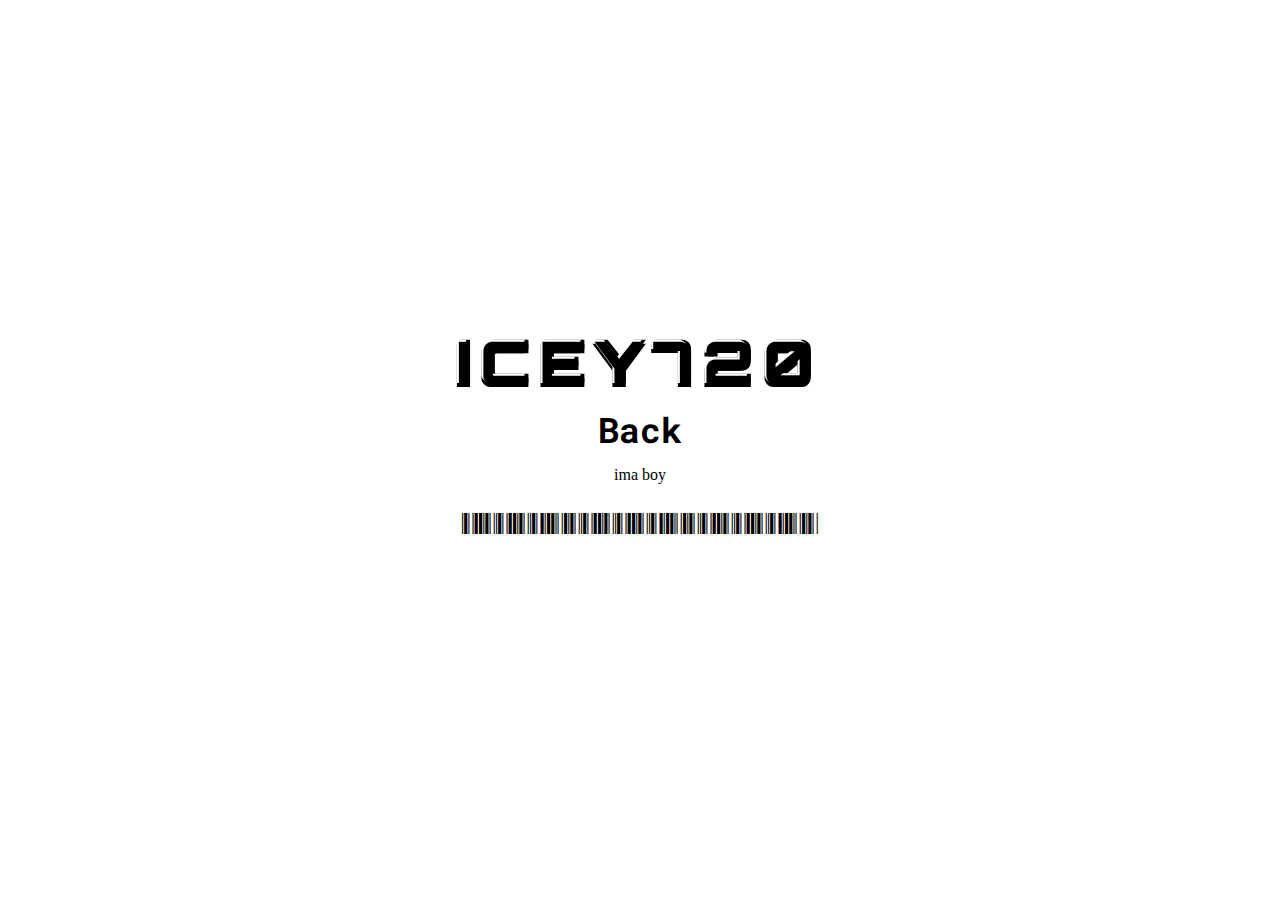
==== about.html @ 284ee555 "added pages, favicon" ====
<!DOCTYPE html>
<html>
    <head>
        <meta charset="utf-8">
        <title>Ben Elliott</title>
        <meta name="viewport" content="width=device-width, initial-scale=1.0">
        <link href="https://fonts.googleapis.com/css?family=Montserrat:100,100i,200,200i,300,300i,400,400i,500,500i,600,600i,700,700i,800,800i,900,900i|ZCOOL+KuaiLe|Teko:300,400,500,600,700|Orbitron:400,500,700,900|Roboto+Mono:300,300i,400,400i,500,500i,700,700i|Libre+Barcode+39|" rel="stylesheet">
        
        <link rel="stylesheet" href="style.css">
    </head>
    
    <Body>
        <div class="container">
            
            <span class="noanimation-title">Icey720</span>
                
                <span class="links"><a class="link1" href="index.html">Back</a> </span>
            <p class="contact-description">ima boy</p>
             <div class="barcode">BoboimoBoboimoBoboimo</div>
            

        </div> 
        <!--
            <div class="middle">
                <a href="" class="btn">Enter</a>
            </div>
        -->
    </Body>

</html>
---- style.css ----
/* 
html5doctor.com Reset Stylesheet
v1.6.1
Last Updated: 2010-09-17
Author: Richard Clark - http://richclarkdesign.com 
Twitter: @rich_clark
*/

html, body, div, span, object, iframe,
h1, h2, h3, h4, h5, h6, p, blockquote, pre,
abbr, address, cite, code,
del, dfn, em, img, ins, kbd, q, samp,
small, strong, sub, sup, var,
b, i,
dl, dt, dd, ol, ul, li,
fieldset, form, label, legend,
table, caption, tbody, tfoot, thead, tr, th, td,
article, aside, canvas, details, figcaption, figure, 
footer, header, hgroup, menu, nav, section, summary,
time, mark, audio, video {
    margin:0;
    padding:0;
    border:0;
    outline:0;
    font-size:100%;
    vertical-align:baseline;
    background:transparent;
}

body {
    line-height:1;
}

article,aside,details,figcaption,figure,
footer,header,hgroup,menu,nav,section { 
    display:block;
}

nav ul {
    list-style:none;
}

blockquote, q {
    quotes:none;
}

blockquote:before, blockquote:after,
q:before, q:after {
    content:'';
    content:none;
}

a {
    margin:0;
    padding:0;
    font-size:100%;
    vertical-align:baseline;
    background:transparent;
}

/* change colours to suit your needs */
ins {
    background-color:#ff9;
    color:#000;
    text-decoration:none;
}

/* change colours to suit your needs */
mark {
    background-color:#ff9;
    color:#000; 
    font-style:italic;
    font-weight:bold;
}

del {
    text-decoration: line-through;
}

abbr[title], dfn[title] {
    border-bottom:1px dotted;
    cursor:help;
}

table {
    border-collapse:collapse;
    border-spacing:0;
}

/* change border colour to suit your needs */
hr {
    display:block;
    height:1px;
    border:0;   
    border-top:1px solid #cccccc;
    margin:1em 0;
    padding:0;
}

input, select {
    vertical-align:middle;
}





/*MY CODE*/
body {
    background-color: white;
   
    background-size: cover;
    background-repeat: no-repeat;
    
  -webkit-background-size: cover;
  -moz-background-size: cover;
  -o-background-size: cover;
  background-size: cover;
}
.container {
    text-align: center;
    position: absolute;
    top: 50%;
    left: 50%;
    transform: translate(-50%, -50%);
    width: 100%
    

}

.barcode {
    font-family: 'Libre Barcode 39', cursive;
    font-size: 35px;
    margin-top: 30px;
    margin-bottom: 20px;
}

.title { 
    font-family: 'Orbitron', sans-serif;
    font-size: 60px;
    padding: 0px 0 20px 0;
    font-weight: 900;
    letter-spacing: 10px;
    position: relative;
    animation: text 1.5s 1;
    color: black;
    color: #000;
    text-shadow:
    -2px -2px 0 #fff,
    2px -2px 0 #000,
    -2px 2px 0 #000,
    2px 2px 0 #000; 
    text-transform: uppercase;
    display: block;
    
}

.link1, .link2, .link3 {
    font-size: 35px;
    padding: 6px 10px;
    font-weight: 700;
    text-align: center;
    font-family: 'Roboto Mono', monospace;
    text-decoration: none;
    color: black;
    display: inline;
    margin: 0 10px;
}

.links a {
  position: relative;
  color: #000;
  text-decoration: none;
}

.links a:hover {
    color: #000;
}

.links a:before {
    content: "";
  position: absolute;
  width: 100%;
  height: 4px;
  bottom: 3px;
  left: 0;
  background-color: #000;
  visibility: hidden;
  -webkit-transform: scaleX(0);
  transform: scaleX(0);
  -webkit-transition: all 0.3s ease-in-out 0s;
  transition: all 0.3s ease-in-out 0s;
}

.links a:hover:before {
 visibility: visible;
  -webkit-transform: scaleX(.85);
  transform: scaleX(.85);
}

@keyframes text {
    10% {
        color: #7eaed8;
        opacity: .75;
    }
    
    35% {
        color: #7eaed8;
    }
    
    
}

.noanimation-title {
     font-family: 'Orbitron', sans-serif;
    font-size: 60px;
    padding: 0px 0 20px 0;
    font-weight: 900;
    letter-spacing: 10px;
    position: relative;
    color: black;
    color: #000;
    text-shadow:
    -2px -2px 0 #fff,
    2px -2px 0 #000,
    -2px 2px 0 #000,
    2px 2px 0 #000; 
    text-transform: uppercase;
    display: block;
}


.contact-description {
    margin-top: 20px;
}
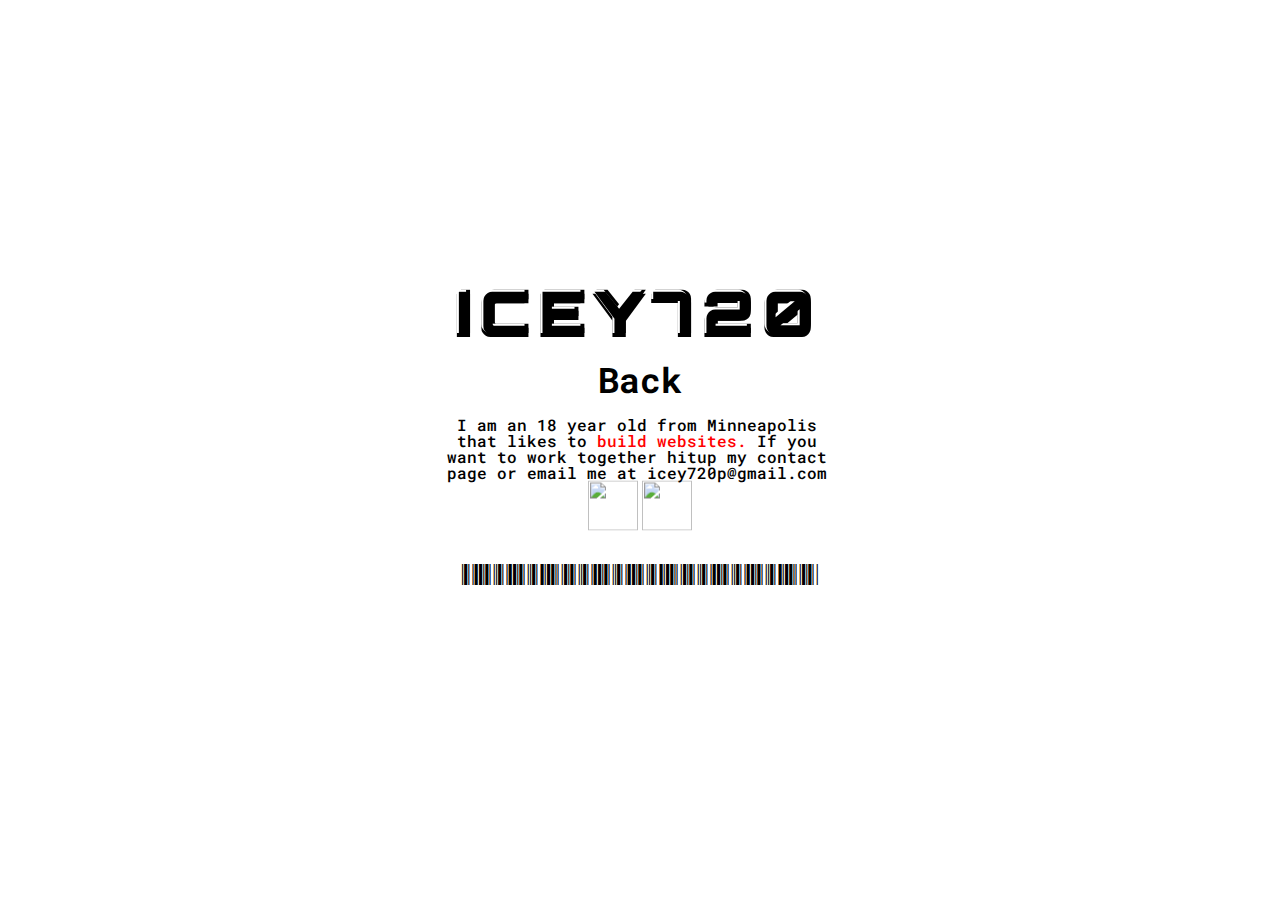
==== commit f519efb0: "abunch" ====
--- a/about.html
+++ b/about.html
@@ -5,6 +5,14 @@
         <title>Ben Elliott</title>
         <meta name="viewport" content="width=device-width, initial-scale=1.0">
         <link href="https://fonts.googleapis.com/css?family=Montserrat:100,100i,200,200i,300,300i,400,400i,500,500i,600,600i,700,700i,800,800i,900,900i|ZCOOL+KuaiLe|Teko:300,400,500,600,700|Orbitron:400,500,700,900|Roboto+Mono:300,300i,400,400i,500,500i,700,700i|Libre+Barcode+39|" rel="stylesheet">
+        
+        <link rel="apple-touch-icon" sizes="180x180" href="favicons/apple-touch-icon.png">
+        <link rel="icon" type="image/png" sizes="32x32" href="favicons/favicon-32x32.png">
+        <link rel="icon" type="image/png" sizes="16x16" href="favicons/favicon-16x16.png">
+        <link rel="manifest" href="favicons/site.webmanifest">
+        <link rel="mask-icon" href="favicons/safari-pinned-tab.svg" color="#5bbad5">
+        <meta name="msapplication-TileColor" content="#da532c">
+        <meta name="theme-color" content="#ffffff">
         
         <link rel="stylesheet" href="style.css">
     </head>
@@ -15,7 +23,8 @@
             <span class="noanimation-title">Icey720</span>
                 
                 <span class="links"><a class="link1" href="index.html">Back</a> </span>
-            <p class="contact-description">ima boy</p>
+             <div class="about-description">I am an 18 year old from Minneapolis that likes to <span class="about-specific-description">build websites.</span> If you want to work together hitup my contact page or email me at icey720p@gmail.com</div>
+             <div class="about-socialmedia"><img src="">   <img src=""></div>
              <div class="barcode">BoboimoBoboimoBoboimo</div>
             
 
--- a/style.css
+++ b/style.css
@@ -212,7 +212,7 @@
 }
 
 .noanimation-title {
-     font-family: 'Orbitron', sans-serif;
+    font-family: 'Orbitron', sans-serif;
     font-size: 60px;
     padding: 0px 0 20px 0;
     font-weight: 900;
@@ -232,6 +232,61 @@
 
 .contact-description {
     margin-top: 20px;
-}
-
-
+    font-family: 'Roboto Mono', monospace;
+    font-weight: 500;
+}
+
+.contact-decsription a {
+    text-decoration: none;
+}
+
+.contact-twitterlink, .contact-emaillink {
+    
+    color: red; 
+}
+
+.about-description {
+    margin-top: 20px;
+    font-family: 'Roboto Mono', monospace;
+    font-weight: 500;
+    width: 30%;
+    transform: translate(116%, 0%);
+}
+
+.about-specific-description {
+    color: red;
+}
+
+.about-socialmedia img {
+    height: 50px;
+    width: 50px;
+}
+
+.work-description {
+    margin-top: 20px;
+    font-family: 'Roboto Mono', monospace;
+    font-weight: 600;
+    font-size: 18px;
+    
+}
+
+.work-links {
+    margin-top: 10px;
+    
+}
+
+.work-links a {
+    font-family: 'Roboto Mono', monospace;
+    font-weight: 600;
+    font-size: 18px;
+    color: red;
+    text-decoration: none;
+    padding: 6px 10px;
+    position:relative;
+}
+
+
+
+
+
+
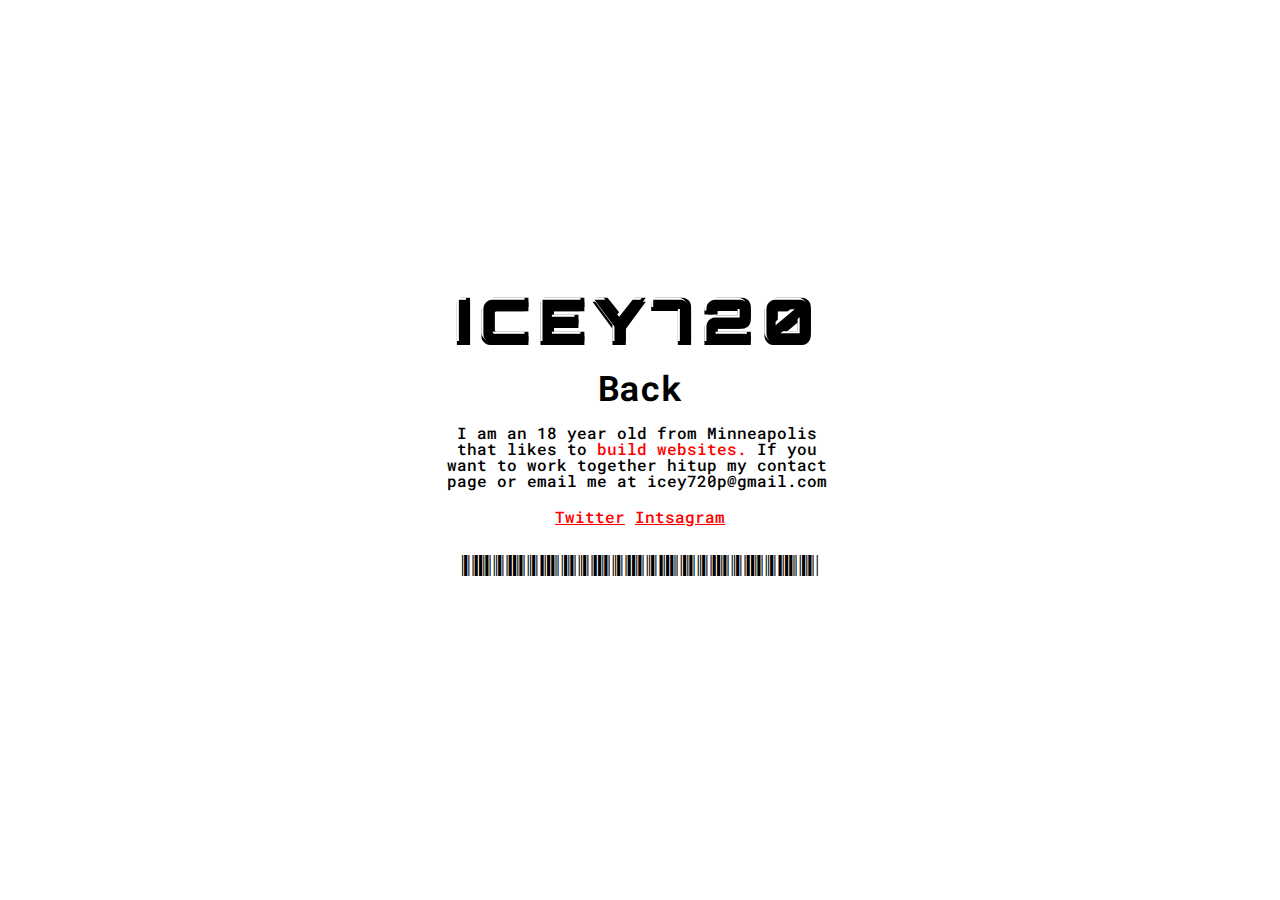
==== commit 1d2843c6: "finished for desktop" ====
--- a/about.html
+++ b/about.html
@@ -2,7 +2,7 @@
 <html>
     <head>
         <meta charset="utf-8">
-        <title>Ben Elliott</title>
+        <title>Icey720</title>
         <meta name="viewport" content="width=device-width, initial-scale=1.0">
         <link href="https://fonts.googleapis.com/css?family=Montserrat:100,100i,200,200i,300,300i,400,400i,500,500i,600,600i,700,700i,800,800i,900,900i|ZCOOL+KuaiLe|Teko:300,400,500,600,700|Orbitron:400,500,700,900|Roboto+Mono:300,300i,400,400i,500,500i,700,700i|Libre+Barcode+39|" rel="stylesheet">
         
@@ -24,7 +24,7 @@
                 
                 <span class="links"><a class="link1" href="index.html">Back</a> </span>
              <div class="about-description">I am an 18 year old from Minneapolis that likes to <span class="about-specific-description">build websites.</span> If you want to work together hitup my contact page or email me at icey720p@gmail.com</div>
-             <div class="about-socialmedia"><img src="">   <img src=""></div>
+             <div class="about-description-links"><a href="https://twitter.com/icey720" target="_blank">Twitter</a> <a href="https://www.instagram.com/icey720p/" target="_blank">Intsagram</a></div>
              <div class="barcode">BoboimoBoboimoBoboimo</div>
             
 
--- a/style.css
+++ b/style.css
@@ -257,9 +257,15 @@
     color: red;
 }
 
-.about-socialmedia img {
-    height: 50px;
-    width: 50px;
+.about-description-links {
+    margin-top: 20px;
+    font-family: 'Roboto Mono', monospace;
+    font-weight: 500;
+    
+}
+
+.about-description-links a {
+    color: red; 
 }
 
 .work-description {
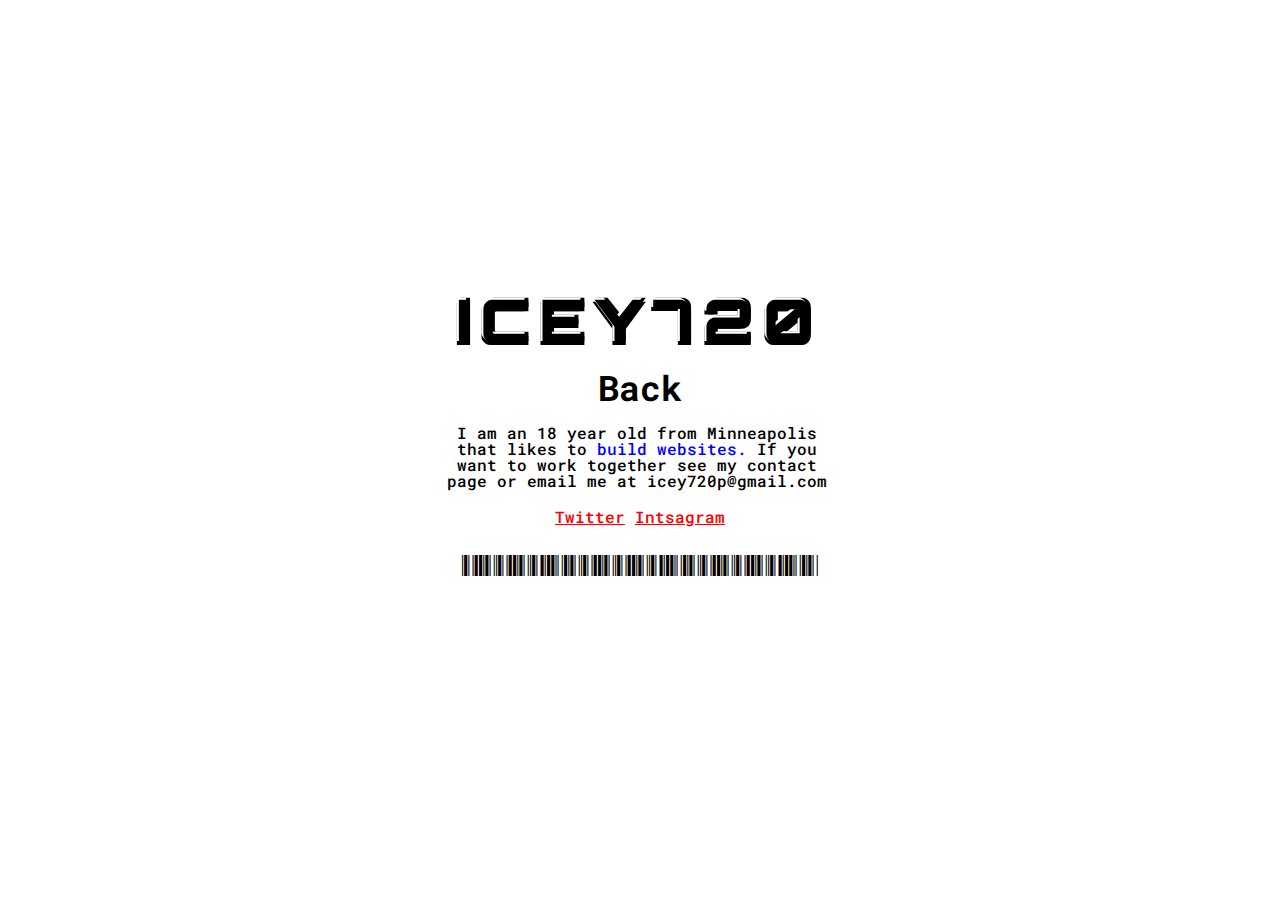
==== commit 0a11bd21: "added mobile responsiveness" ====
--- a/about.html
+++ b/about.html
@@ -23,7 +23,7 @@
             <span class="noanimation-title">Icey720</span>
                 
                 <span class="links"><a class="link1" href="index.html">Back</a> </span>
-             <div class="about-description">I am an 18 year old from Minneapolis that likes to <span class="about-specific-description">build websites.</span> If you want to work together hitup my contact page or email me at icey720p@gmail.com</div>
+             <div class="about-description">I am an 18 year old from Minneapolis that likes to <span class="about-specific-description">build websites.</span> If you want to work together see my contact page or email me at icey720p@gmail.com</div>
              <div class="about-description-links"><a href="https://twitter.com/icey720" target="_blank">Twitter</a> <a href="https://www.instagram.com/icey720p/" target="_blank">Intsagram</a></div>
              <div class="barcode">BoboimoBoboimoBoboimo</div>
             
--- a/style.css
+++ b/style.css
@@ -105,7 +105,7 @@
 
 
 
-/*MY CODE*/
+/*MY CODE --------------------------------------------------------------------------------------------------*/
 body {
     background-color: white;
    
@@ -130,14 +130,14 @@
 
 .barcode {
     font-family: 'Libre Barcode 39', cursive;
-    font-size: 35px;
+    font-size: 30px;
     margin-top: 30px;
     margin-bottom: 20px;
 }
 
 .title { 
     font-family: 'Orbitron', sans-serif;
-    font-size: 60px;
+    font-size: 50px;
     padding: 0px 0 20px 0;
     font-weight: 900;
     letter-spacing: 10px;
@@ -155,49 +155,6 @@
     
 }
 
-.link1, .link2, .link3 {
-    font-size: 35px;
-    padding: 6px 10px;
-    font-weight: 700;
-    text-align: center;
-    font-family: 'Roboto Mono', monospace;
-    text-decoration: none;
-    color: black;
-    display: inline;
-    margin: 0 10px;
-}
-
-.links a {
-  position: relative;
-  color: #000;
-  text-decoration: none;
-}
-
-.links a:hover {
-    color: #000;
-}
-
-.links a:before {
-    content: "";
-  position: absolute;
-  width: 100%;
-  height: 4px;
-  bottom: 3px;
-  left: 0;
-  background-color: #000;
-  visibility: hidden;
-  -webkit-transform: scaleX(0);
-  transform: scaleX(0);
-  -webkit-transition: all 0.3s ease-in-out 0s;
-  transition: all 0.3s ease-in-out 0s;
-}
-
-.links a:hover:before {
- visibility: visible;
-  -webkit-transform: scaleX(.85);
-  transform: scaleX(.85);
-}
-
 @keyframes text {
     10% {
         color: #7eaed8;
@@ -207,13 +164,32 @@
     35% {
         color: #7eaed8;
     }
-    
-    
-}
+}
+
+.link1, .link2, .link3 {
+    font-size: 30px;
+    padding: 6px 10px;
+    font-weight: 700;
+    text-align: center;
+    font-family: 'Roboto Mono', monospace;
+    text-decoration: none;
+    color: black;
+    display: block;
+    margin: 0 10px;
+}
+
+.links a {
+  position: relative;
+  color: #000;
+  text-decoration: underline;
+}
+
+
+
 
 .noanimation-title {
     font-family: 'Orbitron', sans-serif;
-    font-size: 60px;
+    font-size: 50px;
     padding: 0px 0 20px 0;
     font-weight: 900;
     letter-spacing: 10px;
@@ -241,7 +217,6 @@
 }
 
 .contact-twitterlink, .contact-emaillink {
-    
     color: red; 
 }
 
@@ -249,12 +224,11 @@
     margin-top: 20px;
     font-family: 'Roboto Mono', monospace;
     font-weight: 500;
-    width: 30%;
-    transform: translate(116%, 0%);
+    
 }
 
 .about-specific-description {
-    color: red;
+    color: blue;
 }
 
 .about-description-links {
@@ -292,7 +266,66 @@
 }
 
 
-
-
-
-
+@media only screen and (min-width: 1025px) {
+    .title { 
+        
+        font-size: 60px;
+       
+    }
+
+    .barcode {
+        
+        font-size: 35px;
+        
+    }
+    
+    .link1, .link2, .link3 {
+        font-size: 35px;
+        display: inline;
+        
+    }
+    
+    .links a {
+        position: relative;
+        color: #000;
+        text-decoration: none;
+    }
+
+    .links a:hover {
+        color: #000;
+    }
+
+    .links a:before {
+        content: "";
+        position: absolute;
+        width: 100%;
+        height: 4px;
+        bottom: 3px;
+        left: 0;
+        background-color: #000;
+        visibility: hidden;
+        -webkit-transform: scaleX(0);
+        transform: scaleX(0);
+        -webkit-transition: all 0.3s ease-in-out 0s;
+        transition: all 0.3s ease-in-out 0s;
+    }
+
+    .links a:hover:before {
+        visibility: visible;
+        -webkit-transform: scaleX(.85);
+        transform: scaleX(.85);
+    }
+    
+    .noanimation-title {
+        font-size: 60px;
+    }
+    
+    .about-description {
+        width: 30%;
+        transform: translate(116%, 0%);
+    }
+
+}
+
+
+
